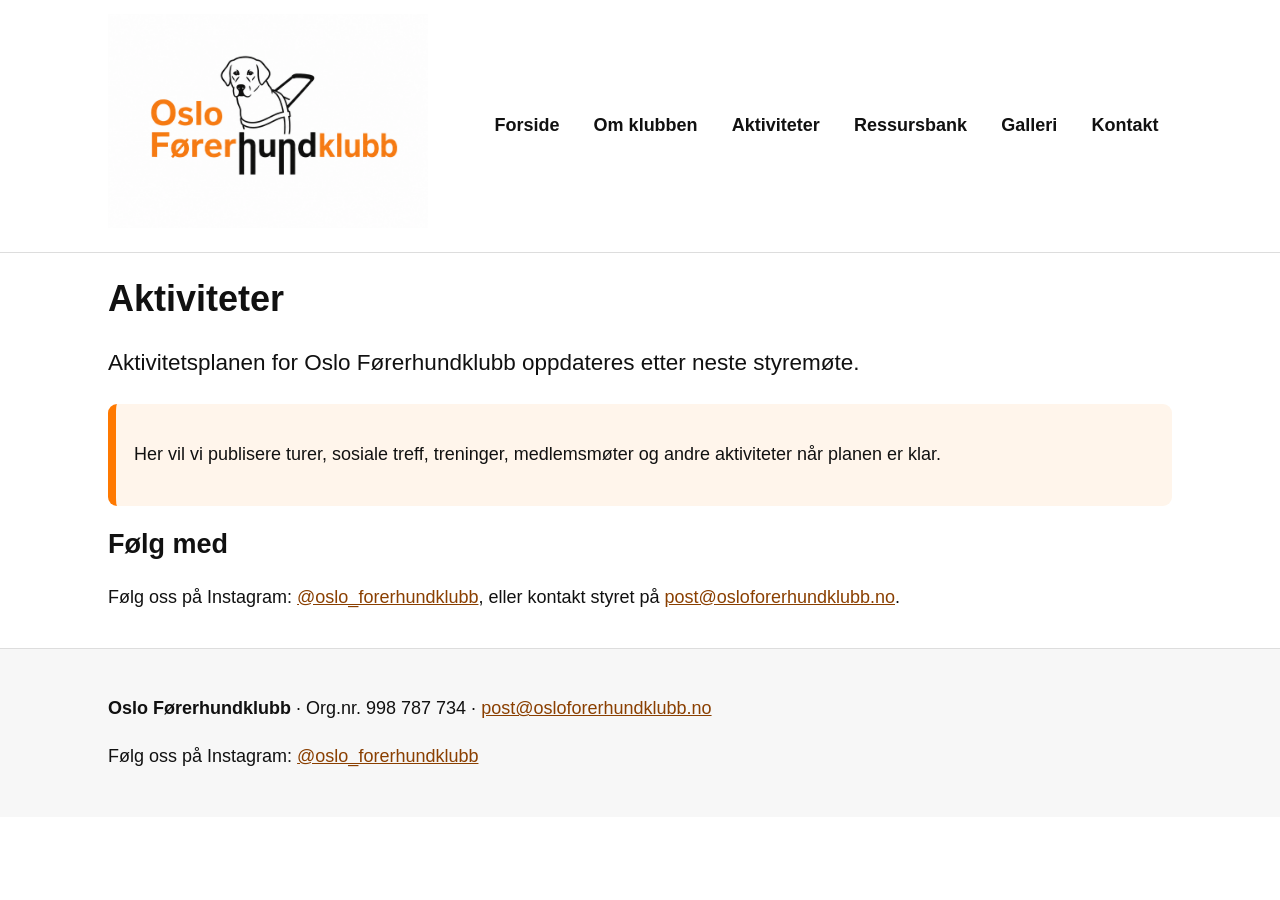
==== aktiviteter.html @ 0412ee1c "Add files via upload" ====
<!doctype html>
<html lang="no">
<head>
  <meta charset="utf-8">
  <meta name="viewport" content="width=device-width, initial-scale=1">
  <title>Aktiviteter – Oslo Førerhundklubb</title>
  <meta name="description" content="Oslo Førerhundklubb">
  <link rel="stylesheet" href="style.css">
</head>
<body>
<a class="skip-link" href="#innhold">Hopp til hovedinnhold</a>
<header class="site-header">
  <div class="container header-inner">
    <a class="logo-link" href="index.html" aria-label="Til forsiden">
      <img src="logo.png" alt="Oslo Førerhundklubb" class="logo">
    </a>
    <nav aria-label="Hovedmeny" class="main-nav"><a href="index.html">Forside</a><a href="om-klubben.html">Om klubben</a><a href="aktiviteter.html">Aktiviteter</a><a href="ressurser.html">Ressursbank</a><a href="galleri.html">Galleri</a><a href="kontakt.html">Kontakt</a></nav>
  </div>
</header>
<main id="innhold" class="container">
<h1>Aktiviteter</h1>
<p class="lead">Aktivitetsplanen for Oslo Førerhundklubb oppdateres etter neste styremøte.</p>
<div class="notice"><p>Her vil vi publisere turer, sosiale treff, treninger, medlemsmøter og andre aktiviteter når planen er klar.</p></div>
<h2>Følg med</h2><p>Følg oss på Instagram: <a href="https://www.instagram.com/oslo_forerhundklubb/">@oslo_forerhundklubb</a>, eller kontakt styret på <a href="mailto:post@osloforerhundklubb.no">post@osloforerhundklubb.no</a>.</p>
</main>
<footer class="site-footer">
  <div class="container">
    <p><strong>Oslo Førerhundklubb</strong> · Org.nr. 998 787 734 · <a href="mailto:post@osloforerhundklubb.no">post@osloforerhundklubb.no</a></p>
    <p>Følg oss på Instagram: <a href="https://www.instagram.com/oslo_forerhundklubb/">@oslo_forerhundklubb</a></p>
  </div>
</footer>
</body>
</html>
---- style.css ----
*{box-sizing:border-box}html{font-size:18px}body{margin:0;font-family:Arial,Helvetica,sans-serif;line-height:1.65;color:#111;background:#fff}.container{max-width:1100px;margin:0 auto;padding:0 1rem}.skip-link{position:absolute;left:-999px;top:auto;background:#111;color:#fff;padding:.6rem 1rem;z-index:10}.skip-link:focus{left:1rem;top:1rem}.site-header{border-bottom:1px solid #ddd;background:#fff}.header-inner{display:flex;gap:1rem;align-items:center;justify-content:space-between;flex-wrap:wrap;padding-top:.8rem;padding-bottom:.8rem}.logo{max-width:320px;width:100%;height:auto}.main-nav{display:flex;flex-wrap:wrap;gap:.4rem}.main-nav a{padding:.55rem .75rem;border-radius:.5rem;color:#111;text-decoration:none;font-weight:700}.main-nav a:hover,.main-nav a:focus{background:#ffe6cf;outline:3px solid #ff7a00;outline-offset:2px}.hero{display:grid;grid-template-columns:minmax(0,1.25fr) minmax(280px,.75fr);gap:2rem;align-items:center;padding:2rem 0}.hero h1{font-size:clamp(2rem,5vw,4rem);line-height:1.08;margin:.2rem 0}.lead{font-size:1.25rem}.button,.button-secondary{display:inline-block;border-radius:.6rem;padding:.75rem 1rem;margin:.2rem .2rem .2rem 0;text-decoration:none;font-weight:700}.button{background:#ff7900;color:#111}.button-secondary{background:#111;color:#fff}.hero-image,.feature-image{width:100%;height:auto;border-radius:1rem}.grid{display:grid;grid-template-columns:repeat(auto-fit,minmax(240px,1fr));gap:1rem;margin:1.5rem 0}.card{border:1px solid #ddd;border-radius:1rem;padding:1rem;background:#fff}.notice{border-left:8px solid #ff7900;background:#fff5eb;padding:1rem;margin:1rem 0;border-radius:.5rem}.section{padding:1.5rem 0}.gallery{display:grid;grid-template-columns:repeat(auto-fit,minmax(220px,1fr));gap:1rem}.gallery figure{margin:0;border:1px solid #ddd;border-radius:1rem;overflow:hidden;background:#fff}.gallery img{display:block;width:100%;height:260px;object-fit:cover}.gallery figcaption{padding:.75rem}.resource-list li{margin:.55rem 0}.site-footer{margin-top:2rem;border-top:1px solid #ddd;background:#f7f7f7;padding:1.5rem 0}h1,h2,h3{line-height:1.2}a{color:#8a3f00}table{border-collapse:collapse;width:100%}th,td{border:1px solid #ccc;padding:.6rem;text-align:left}@media(max-width:760px){.hero{grid-template-columns:1fr}.main-nav{display:block}.main-nav a{display:block}.logo{max-width:260px}}
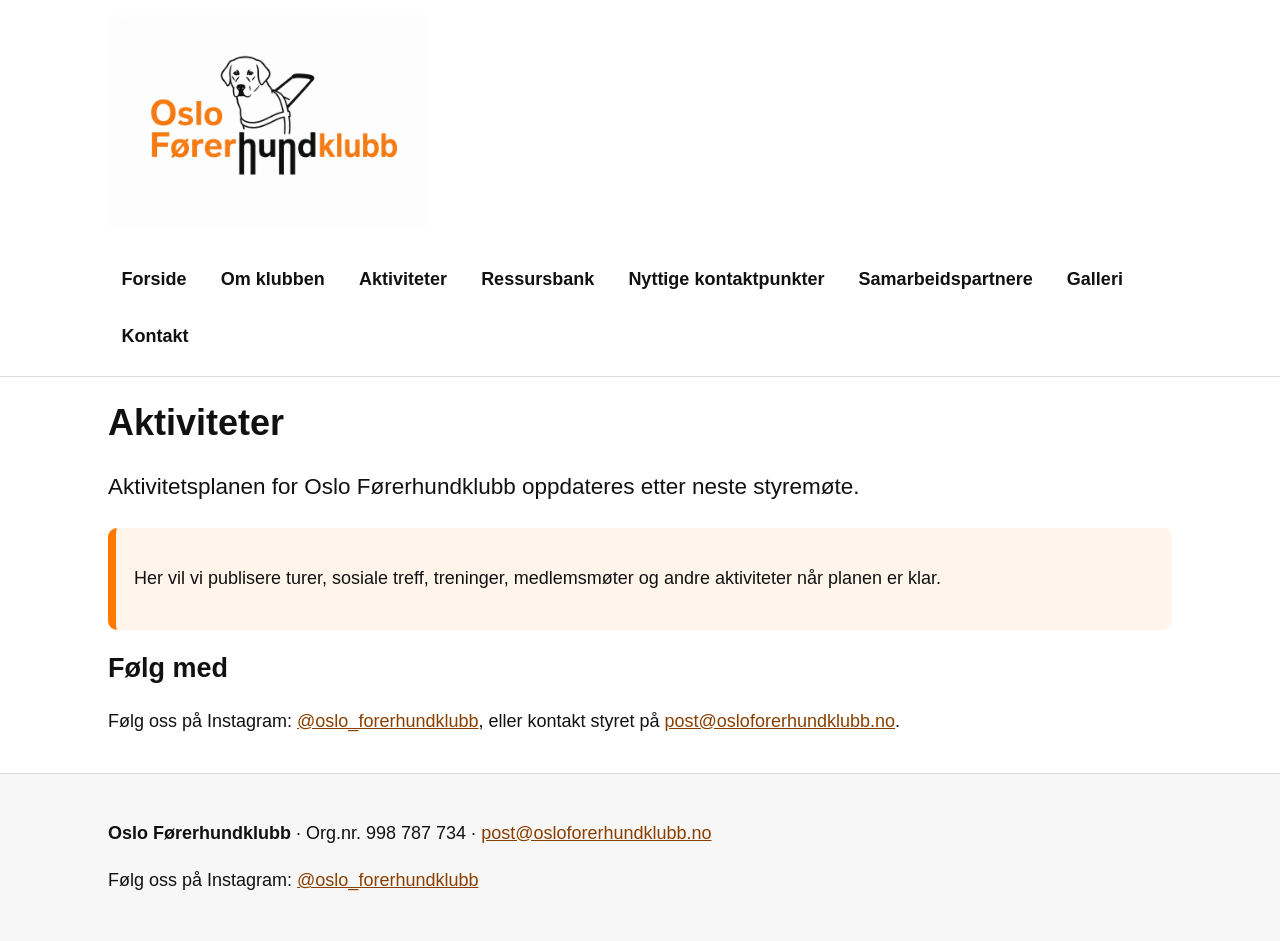
==== commit 44a582fd: "Add files via upload" ====
--- a/aktiviteter.html
+++ b/aktiviteter.html
@@ -14,7 +14,7 @@
     <a class="logo-link" href="index.html" aria-label="Til forsiden">
       <img src="logo.png" alt="Oslo Førerhundklubb" class="logo">
     </a>
-    <nav aria-label="Hovedmeny" class="main-nav"><a href="index.html">Forside</a><a href="om-klubben.html">Om klubben</a><a href="aktiviteter.html">Aktiviteter</a><a href="ressurser.html">Ressursbank</a><a href="galleri.html">Galleri</a><a href="kontakt.html">Kontakt</a></nav>
+    <nav aria-label="Hovedmeny" class="main-nav"><a href="index.html">Forside</a><a href="om-klubben.html">Om klubben</a><a href="aktiviteter.html">Aktiviteter</a><a href="ressurser.html">Ressursbank</a><a href="nyttige-kontaktpunkter.html">Nyttige kontaktpunkter</a><a href="samarbeidspartnere.html">Samarbeidspartnere</a><a href="galleri.html">Galleri</a><a href="kontakt.html">Kontakt</a></nav>
   </div>
 </header>
 <main id="innhold" class="container">
--- a/style.css
+++ b/style.css
@@ -1 +1,2 @@
-*{box-sizing:border-box}html{font-size:18px}body{margin:0;font-family:Arial,Helvetica,sans-serif;line-height:1.65;color:#111;background:#fff}.container{max-width:1100px;margin:0 auto;padding:0 1rem}.skip-link{position:absolute;left:-999px;top:auto;background:#111;color:#fff;padding:.6rem 1rem;z-index:10}.skip-link:focus{left:1rem;top:1rem}.site-header{border-bottom:1px solid #ddd;background:#fff}.header-inner{display:flex;gap:1rem;align-items:center;justify-content:space-between;flex-wrap:wrap;padding-top:.8rem;padding-bottom:.8rem}.logo{max-width:320px;width:100%;height:auto}.main-nav{display:flex;flex-wrap:wrap;gap:.4rem}.main-nav a{padding:.55rem .75rem;border-radius:.5rem;color:#111;text-decoration:none;font-weight:700}.main-nav a:hover,.main-nav a:focus{background:#ffe6cf;outline:3px solid #ff7a00;outline-offset:2px}.hero{display:grid;grid-template-columns:minmax(0,1.25fr) minmax(280px,.75fr);gap:2rem;align-items:center;padding:2rem 0}.hero h1{font-size:clamp(2rem,5vw,4rem);line-height:1.08;margin:.2rem 0}.lead{font-size:1.25rem}.button,.button-secondary{display:inline-block;border-radius:.6rem;padding:.75rem 1rem;margin:.2rem .2rem .2rem 0;text-decoration:none;font-weight:700}.button{background:#ff7900;color:#111}.button-secondary{background:#111;color:#fff}.hero-image,.feature-image{width:100%;height:auto;border-radius:1rem}.grid{display:grid;grid-template-columns:repeat(auto-fit,minmax(240px,1fr));gap:1rem;margin:1.5rem 0}.card{border:1px solid #ddd;border-radius:1rem;padding:1rem;background:#fff}.notice{border-left:8px solid #ff7900;background:#fff5eb;padding:1rem;margin:1rem 0;border-radius:.5rem}.section{padding:1.5rem 0}.gallery{display:grid;grid-template-columns:repeat(auto-fit,minmax(220px,1fr));gap:1rem}.gallery figure{margin:0;border:1px solid #ddd;border-radius:1rem;overflow:hidden;background:#fff}.gallery img{display:block;width:100%;height:260px;object-fit:cover}.gallery figcaption{padding:.75rem}.resource-list li{margin:.55rem 0}.site-footer{margin-top:2rem;border-top:1px solid #ddd;background:#f7f7f7;padding:1.5rem 0}h1,h2,h3{line-height:1.2}a{color:#8a3f00}table{border-collapse:collapse;width:100%}th,td{border:1px solid #ccc;padding:.6rem;text-align:left}@media(max-width:760px){.hero{grid-template-columns:1fr}.main-nav{display:block}.main-nav a{display:block}.logo{max-width:260px}}+*{box-sizing:border-box}html{font-size:18px}body{margin:0;font-family:Arial,Helvetica,sans-serif;line-height:1.65;color:#111;background:#fff}.container{max-width:1100px;margin:0 auto;padding:0 1rem}.skip-link{position:absolute;left:-999px;top:auto;background:#111;color:#fff;padding:.6rem 1rem;z-index:10}.skip-link:focus{left:1rem;top:1rem}.site-header{border-bottom:1px solid #ddd;background:#fff}.header-inner{display:flex;gap:1rem;align-items:center;justify-content:space-between;flex-wrap:wrap;padding-top:.8rem;padding-bottom:.8rem}.logo{max-width:320px;width:100%;height:auto}.main-nav{display:flex;flex-wrap:wrap;gap:.4rem}.main-nav a{padding:.55rem .75rem;border-radius:.5rem;color:#111;text-decoration:none;font-weight:700}.main-nav a:hover,.main-nav a:focus{background:#ffe6cf;outline:3px solid #ff7a00;outline-offset:2px}.hero{display:grid;grid-template-columns:minmax(0,1.25fr) minmax(280px,.75fr);gap:2rem;align-items:center;padding:2rem 0}.hero h1{font-size:clamp(2rem,5vw,4rem);line-height:1.08;margin:.2rem 0}.lead{font-size:1.25rem}.button,.button-secondary{display:inline-block;border-radius:.6rem;padding:.75rem 1rem;margin:.2rem .2rem .2rem 0;text-decoration:none;font-weight:700}.button{background:#ff7900;color:#111}.button-secondary{background:#111;color:#fff}.hero-image,.feature-image{width:100%;height:auto;border-radius:1rem}.grid{display:grid;grid-template-columns:repeat(auto-fit,minmax(240px,1fr));gap:1rem;margin:1.5rem 0}.card{border:1px solid #ddd;border-radius:1rem;padding:1rem;background:#fff}.notice{border-left:8px solid #ff7900;background:#fff5eb;padding:1rem;margin:1rem 0;border-radius:.5rem}.section{padding:1.5rem 0}.gallery{display:grid;grid-template-columns:repeat(auto-fit,minmax(220px,1fr));gap:1rem}.gallery figure{margin:0;border:1px solid #ddd;border-radius:1rem;overflow:hidden;background:#fff}.gallery img{display:block;width:100%;height:260px;object-fit:cover}.gallery figcaption{padding:.75rem}.resource-list li{margin:.55rem 0}.site-footer{margin-top:2rem;border-top:1px solid #ddd;background:#f7f7f7;padding:1.5rem 0}h1,h2,h3{line-height:1.2}a{color:#8a3f00}table{border-collapse:collapse;width:100%}th,td{border:1px solid #ccc;padding:.6rem;text-align:left}@media(max-width:760px){.hero{grid-template-columns:1fr}.main-nav{display:block}.main-nav a{display:block}.logo{max-width:260px}}
+.contact-card{border:1px solid #ddd;border-radius:1rem;padding:1rem;background:#fff}.contact-card h3{margin-top:0}.contact-list{padding-left:1.2rem}.contact-list li{margin:.35rem 0}.partner-highlight{border:1px solid #ddd;border-radius:1rem;padding:1.25rem;background:#fffdf9}.partner-highlight h2{margin-top:0}
